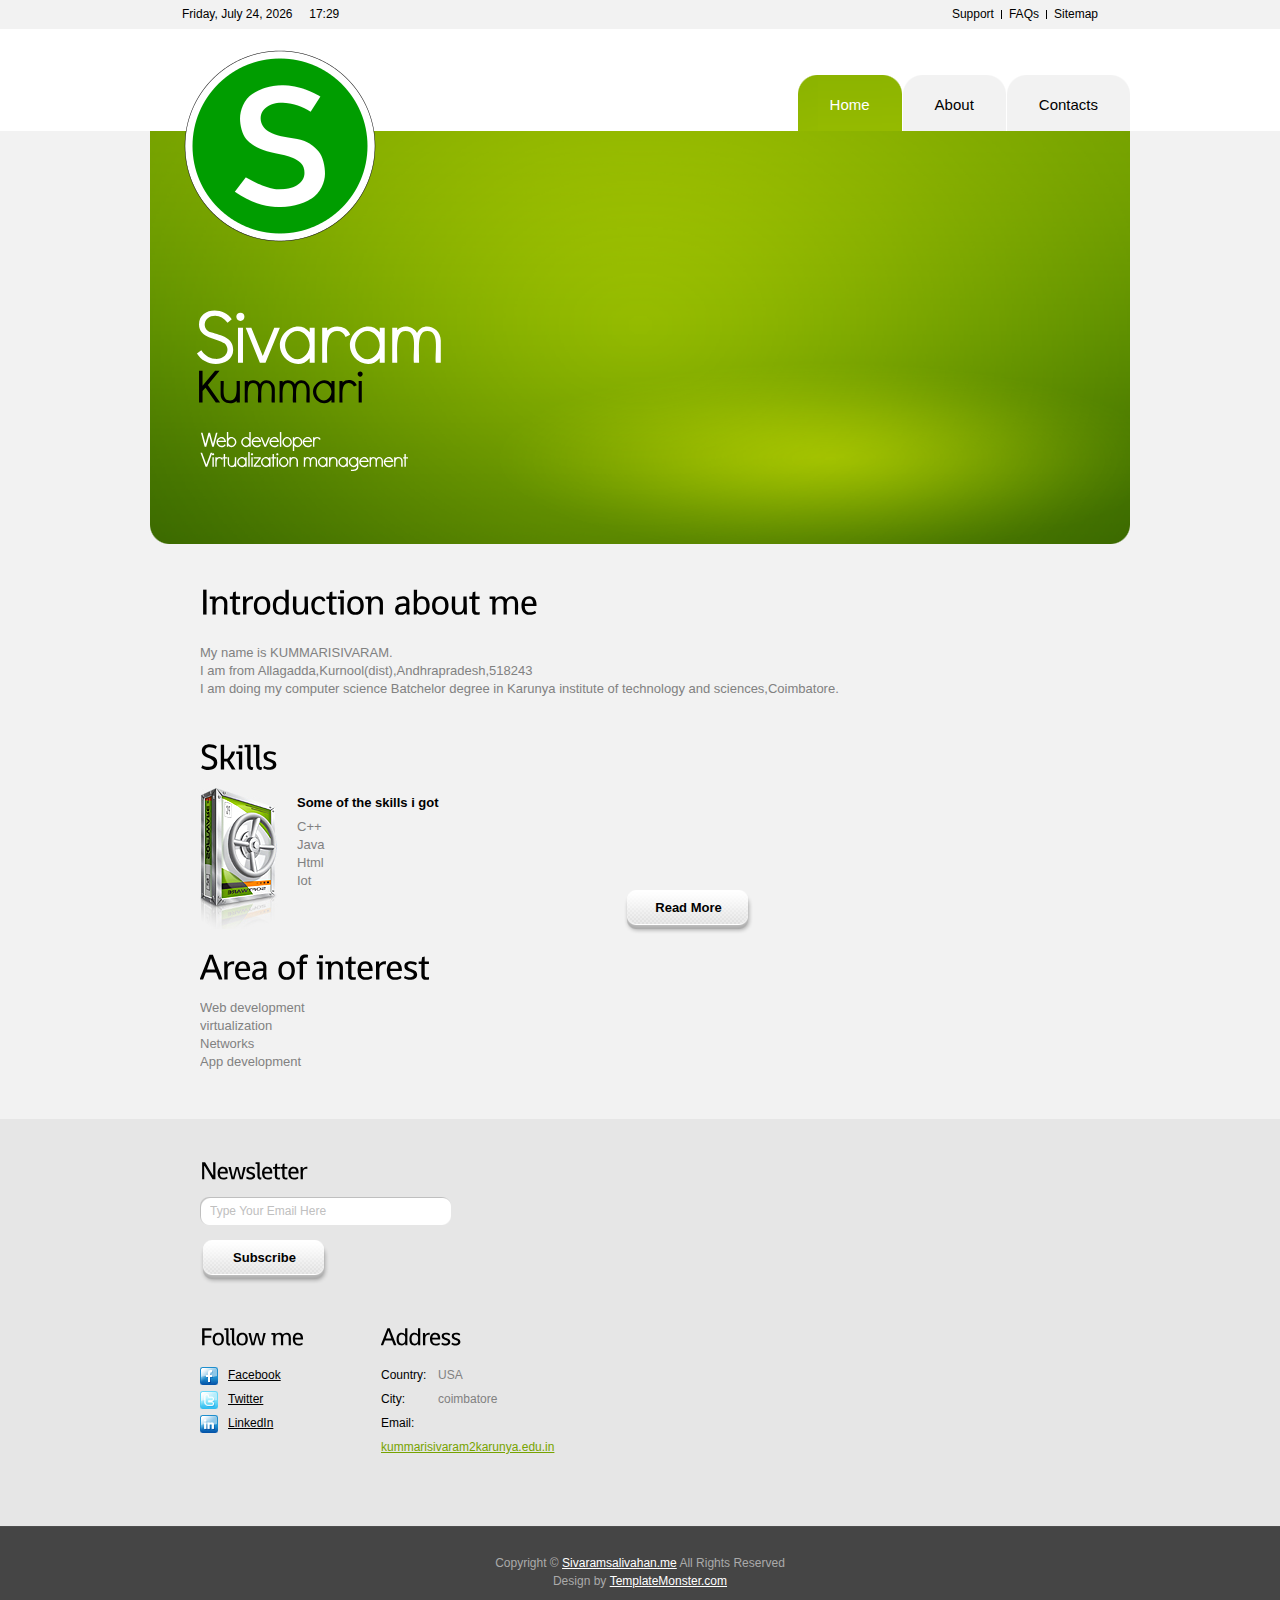
==== index.html @ 6bd0a2ea "Update index.html" ====
<!DOCTYPE html>
<html lang="en">
<head>
<title>sivaramsalivahan</title>
<meta charset="utf-8">
<link rel="stylesheet" href="css/reset.css" type="text/css" media="all">
<link rel="stylesheet" href="css/layout.css" type="text/css" media="all">
<link rel="stylesheet" href="css/style.css" type="text/css" media="all">
<script type="text/javascript" src="js/jquery-1.6.js" ></script>
<script type="text/javascript" src="js/cufon-yui.js"></script>
<script type="text/javascript" src="js/cufon-replace.js"></script>
<script type="text/javascript" src="js/Didact_Gothic_400.font.js"></script>
<script type="text/javascript" src="js/Shanti_400.font.js"></script>
<script src="js/roundabout.js" type="text/javascript"></script>
<script src="js/roundabout_shapes.js" type="text/javascript"></script>
<script src="js/jquery.easing.1.2.js" type="text/javascript"></script>
<script type="text/javascript" src="js/script.js"></script>
<!--[if lt IE 9]>
<script type="text/javascript" src="js/html5.js"></script>
<style type="text/css">.bg{behavior:url("js/PIE.htc");}</style>
<![endif]-->
</head>
<body id="page1">
<div class="body1">
  <div class="main">
    <!-- header -->
    <header>
      <div class="wrapper">
        <nav>
          <ul id="top_nav">
            <li><a href="support.html">Support</a></li>
            <li><a href="#">FAQs</a></li>
            <li class="end"><a href="#">Sitemap</a></li>
          </ul>
        </nav>
        <span class="date">
        <!-- -->
        </span> </div>
      <div class="wrapper">
        <h1><a href="index.html" id="logo">Sivaram</a></h1>
        <nav>
          <ul id="menu">
            <li id="menu_active"><a href="index.html"><span><span>Home</span></span></a></li>
            <li><a href="features.html"><span><span>About</span></span></a></li>
           
            <li class="nav5"><a href="contacts.html"><span><span>Contacts</span></span></a></li>
          </ul>
        </nav>
      </div>
      <div class="wrapper">
        <div class="text"> <span class="tittle">Sivaram<span>Kummari</span></span>
          <p>Web developer<span>Virtualization management</span></p>
          <a href="#" class="button1">More Info</a> </div>
        
      </div>
    </header>
    <!-- content -->
    <article id="content">
      <section class="col1">
        <h2>Introduction about me </h2>
        <div>
          <ul>
		  <li>My name is KUMMARISIVARAM.</li>
		  <li>I am from Allagadda,Kurnool(dist),Andhrapradesh,518243</li>
		  <li>I am doing my computer science Batchelor degree in Karunya institute of technology and sciences,Coimbatore.</li>
		  </ul>
        </div>
        
	
        
	
      </section>
      <section class="col2">
        <h2 class="pad_bot1">Skills</h2>
        <div class="wrapper">
          <figure class="left marg_right1"><img src="images/page1_img4.jpg" alt=""></figure>
          <p class="pad_top1 pad_bot1"><strong class="color1">Some of the skills i got</strong></p>
          <ul>
		  <li>C++</li>
		  <li>Java</li>
		  <li>Html</li>
		  <li>Iot</li>
		  </ul>
          <a href="#" class="button right">Read More</a> </div>
        <h2 class="pad_bot1 pad_top1">Area of interest</h2>
        <div class="wrapper">
		
		<ul>
		<li>Web development</li>
		<li>virtualization</li>
		<li>Networks</li>
		<li>App development</li>
		
		</ul>
		
         
		
      </section>
    </article>
  </div>
</div>
<div class="body2">
  <div class="main">
    <article id="content2">
      <section class="col1">
        <h3>Newsletter</h3>
        <form id="newsletter" action="#">
          <div>
            <div class="bg">
              <input class="input" type="text" value="Type Your Email Here"  onblur="if(this.value=='') this.value='Type Your Email Here'" onFocus="if(this.value =='Type Your Email Here' ) this.value=''">
            </div>
            <a href="#" class="button">Subscribe</a> </div>
        </form>
      </section>
     
      <section class="col_2">
        <h3>Follow me</h3>
        <ul id="icons">
          <li><a href="#"><img src="images/icon1.jpg" alt="">Facebook</a></li>
          <li><a href="#"><img src="images/icon2.jpg" alt="">Twitter</a></li>
          <li><a href="#"><img src="images/icon3.jpg" alt="">LinkedIn</a></li>
        </ul>
      </section>
      <section class="col_1">
        <h3>Address</h3>
        <p class="address"> <span> Country:<br>
          City:<br>
          Email: </span> USA<br>
         coimbatore<br>
          <a href="kummarisivaram@karunaya.edu.in">kummarisivaram2karunya.edu.in</a> </p>
      </section>
    </article>
    <!-- / content -->
  </div>
</div>
<div class="main">
  <!-- footer -->
  <footer>Copyright &copy; <a href="#">Sivaramsalivahan.me</a> All Rights Reserved<br>
    Design by <a target="_blank" href="http://www.templatemonster.com/">TemplateMonster.com</a>
    <!-- {%FOOTER_LINK} -->
  </footer>
  <!-- / footer -->
</div>
<script type="text/javascript">Cufon.now();</script>
<script type="text/javascript">
$(document).ready(function () {
    $('#myRoundabout').roundabout({
        shape: 'square',
        minScale: 0.89, // tiny!
        maxScale: 1, // tiny!
        easing: 'easeOutExpo',
        clickToFocus: 'true',
        focusBearing: '0',
        duration: 800,
        reflect: true
    });
});
</script>
</body>
</html>
---- css/layout.css ----
.col1, .col2, .col3, .cols {
	float:left
}
.col1 {
	padding-left:50px;
	width:1000px
}
.col2 {
	padding-left:50px;
	width:553px
}
.col_1 {
	width:161px;
	padding-left:50px;
	float:left
}
.col_2 {
	width:131px;
	padding-left:50px;
	float:left
}
.cols {
	width:256px
}
/* index.html */
#page1 header {
	height:544px;
	background:url(../images/header_bg.png) center 131px no-repeat
}
/* index-1.html */
#page2 .col2 figure {
	float:left;
	width:53px
}
#page2 .col2 .left {
	width:195px
}
/* index-2.html */
#page4 h2.pad_top1 {
	padding-top:0;
	margin-top:-10px
}
#page4 #content {
	padding-bottom:29px
}
/* index-3.html */
/* index-4.html */
/* index-5.html */
/* index-6.html */
---- css/style.css ----
/* Getting the new tags to behave */
article, aside, audio, canvas, command, datalist, details, embed, figcaption, figure, footer, header, hgroup, keygen, meter, nav, output, progress, section, source, video {
	display:block
}
mark, rp, rt, ruby, summary, time {
	display:inline
}
/* Left & Right alignment */
.left {
	float:left
}
.right {
	float:right
}
.wrapper {
	width:100%;
	overflow:hidden
}
/* Global properties */
body {
	background:#454545;
	border:0;
	font:13px Arial, Helvetica, sans-serif;
	color:#818181;
	line-height:18px
}
.ic, .ic a {
	border:0;
	float:right;
	background:#fff;
	color:#f00;
	width:50%;
	line-height:10px;
	font-size:10px;
	margin:-220% 0 0 0;
	overflow:hidden;
	padding:0
}
.main {
	margin:0 auto;
	width:980px
}
.body1 {
	background:url(../images/bg_top.gif) top repeat-x #f2f2f2
}
.body2 {
	background:#e6e6e6;
	border-bottom:1px solid #4e4e4e
}
/* main layout */
a {
	color:#000;
	text-decoration:underline;
	outline:none
}
a:hover {
	text-decoration:none
}
h1 {
	float:left;
	padding:23px 0 0 30px
}
h2 {
	font-size:36px;
	color:#000;
	line-height:1.2em;
	padding:36px 0 21px 0;
	letter-spacing:-1px
}
h2.pad_bot1 {
	padding-bottom:11px
}
h2.pad_top1 {
	padding-top:10px
}
h3 {
	font-size:24px;
	line-height:1.2em;
	color:#000;
	padding:37px 0 13px 0;
	letter-spacing:-1px
}
p {
	padding-bottom:18px
}
/* header */
header {
	height:181px;
	width:100%;
	overflow:hidden;
	background:url(../images/bg_header2.jpg) center 131px no-repeat
}
#top_nav {
	float:right;
	padding:5px 32px 0 0
}
#top_nav li {
	float:left;
	padding-right:8px;
	margin-right:7px;
	background:url(../images/line_top.gif) right 5px no-repeat
}
#top_nav li a {
	color:#000;
	text-decoration:none;
	font-size:12px
}
#top_nav li a:hover {
	text-decoration:underline
}
#top_nav .end {
	padding-right:0;
	margin-right:0;
	background:none
}
.date {
	float:left;
	font-size:12px;
	color:#000;
	padding:5px 0 0 32px
}
#logo {
	display:block;
	background:url(../images/logo.png) 0 0 no-repeat;
	width:209px;
	height:200px;
	text-indent:-9999px
}
#menu {
	float:right;
	padding:52px 0 0 0
}
#menu li {
	float:left;
	padding-left:1px
}
#menu li a {
	display:block;
	font-size:15px;
	color:#000;
	text-decoration:none;
	line-height:60px;
	background:url(../images/menu_bg.gif) top repeat-x;
	height:56px;
	overflow:hidden;
	cursor:pointer
}
#menu li a span {
	display:block;
	background:url(../images/menu_bg_left.gif) top left no-repeat
}
#menu li a span span {
	background:url(../images/menu_bg_right.gif) top right no-repeat;
	padding:0 32px;
	height:56px
}
#menu li a:hover, #menu #menu_active a {
	color:#fff;
	background:url(../images/menu_bg_active.gif) top repeat-x
}
#menu li a:hover span, #menu #menu_active a span {
	background:url(../images/menu_bg_left_active.gif) top left no-repeat
}
#menu li a:hover span span, #menu #menu_active a span span {
	background:url(../images/menu_bg_right_active.gif) top right no-repeat
}
#menu .nav3 a:hover, #menu .nav3#menu_active a {
	background:url(../images/menu_nav3_bg.gif) top repeat-x
}
#menu .nav3 a:hover span, #menu .nav3#menu_active a span {
	background:url(../images/menu_nav3_left.gif) top left no-repeat
}
#menu .nav3 a:hover span span, #menu .nav3#menu_active a span span {
	background:url(../images/menu_nav3_right.gif) top right no-repeat
}
#menu .nav4 a:hover, #menu .nav4#menu_active a {
	background:url(../images/menu_nav4_bg.gif) top repeat-x
}
#menu .nav4 a:hover span, #menu .nav4#menu_active a span {
	background:url(../images/menu_nav4_left.gif) top left no-repeat
}
#menu .nav4 a:hover span span, #menu .nav4#menu_active a span span {
	background:url(../images/menu_nav4_right.gif) top right no-repeat
}
#menu .nav5 a:hover, #menu .nav5#menu_active a {
	background:url(../images/menu_nav5_bg.gif) top repeat-x
}
#menu .nav5 a:hover span, #menu .nav5#menu_active a span {
	background:url(../images/menu_nav5_left.gif) top left no-repeat
}
#menu .nav5 a:hover span span, #menu .nav5#menu_active a span span {
	background:url(../images/menu_nav5_right.gif) top right no-repeat
}
.text {
	font-size:20px;
	line-height:1.2em;
	color:#fff;
	padding:43px 0 0 45px;
	letter-spacing:-1px;
	float:left;
	width:340px;
	position:relative
}
.text p span {
	display:block;
	margin-top:-4px
}
.text p {
	padding-left:5px;
	padding-bottom:0px
}
.text .tittle {
	font-size:75px;
	line-height:1.2em;
	display:block;
	letter-spacing:-2px;
	margin-bottom:-10px
}
.text .tittle span {
	font-size:46px;
	line-height:1.2em;
	color:#000;
	display:block;
	margin-top:-22px;
	letter-spacing:-1px
}
.text .button1 {
	display:block;
	position:absolute;
	top:295px;
	left:49px;
	background:url(../images/button_1.png) 0 0 no-repeat;
	width:158px;
	height:56px;
	text-align:center;
	font-size:24px;
	line-height:46px;
	color:#3d6c00;
	text-transform:uppercase;
	text-decoration:none
}
.text .button1:hover {
	color:#000
}
.roundabout-holder {
	height:5em
}
.roundabout-moveable-item {
	cursor:pointer;
	width:394px;
	height:307px;
	margin-top:178px;
	padding-bottom:20px
}
.roundabout-in-focus {
	cursor:auto
}
#gallery {
	position:relative;
	height:413px;
	width:530px;
	float:right;
	padding-right:30px
}
#gallery img {
	display:block;
	width:100%;
	height:100%
}
#gallery li {
	background:url(../images/img_bg.png) center 2px no-repeat;
	overflow:hidden
}
/* content */
#content {
	padding-bottom:48px;
	width:100%;
	overflow:hidden
}
#content2 {
	padding-bottom:49px;
	width:100%;
	overflow:hidden
}
.marg_right1 {
	margin-right:19px
}
.pad_bot1 {
	padding-bottom:6px
}
.pad_bot2 {
	padding-bottom:18px
}
.pad_bot3 {
	padding-bottom:12px
}
.pad_top1 {
	padding-top:6px
}
.pad_left1 {
	padding-left:40px
}
.color1 {
	color:#000
}
.link1 {
	text-decoration:none
}
.link1:hover {
	color:#76a300
}
.button {
	display:inline-block;
	background:url(../images/button_2.png) 0 0 no-repeat;
	width:129px;
	height:44px;
	font-weight:bold;
	text-align:center;
	text-decoration:none;
	line-height:36px
}
.button:hover {
	color:#76a300
}
.list1 li {
	font-size:12px;
	line-height:24px
}
.list1 li a {
	padding-left:8px;
	background:url(../images/marker_1.gif) 0 5px no-repeat
}
.list2 {
	margin-top:-6px
}
.list2 li {
	line-height:24px
}
.list2 li a {
	padding-left:8px;
	background:url(../images/marker_1.gif) 0 5px no-repeat
}
#newsletter {
}
#newsletter .bg {
	background:url(../images/newsletter_input.png) 0 0 no-repeat;
	min-height:43px
}
#newsletter .input {
	background:none;
	padding:7px 10px;
	width:231px;
	font-size:12px;
	font-family:Arial, Helvetica, sans-serif;
	color:#c0c0c0;
	height:14px
}
#icons {
}
#icons li {
	line-height:24px;
	font-size:12px
}
#icons img {
	float:left;
	margin-right:10px;
	margin-top:4px
}
.address {
	line-height:24px;
	font-size:12px
}
.address span {
	width:57px;
	float:left;
	color:#000
}
.address a {
	color:#76a300
}
/* footer */
footer {
	color:#aaa;
	font-size:12px;
	padding:27px 0 36px 0;
	text-align:center;
	width:100%;
	overflow:hidden
}
footer a {
	color:#fff
}
footer a:hover {
}
/* forms ======= */
#ContactForm {
	padding-top:1px
}
#ContactForm span {
	float:left;
	width:94px;
	line-height:28px;
	color:#000
}
#ContactForm .wrapper {
	min-height:34px
}
#ContactForm .bg {
	float:left;
	background:#fff;
	border-left:1px solid #bfbfbf;
	border-top:1px solid #bfbfbf;
	border-radius:10px;
	-moz-border-radius:10px;
	-webkit-border-radius:10px;
	position:relative
}
#ContactForm .textarea_box {
	height:230px;
	width:100%;
	overflow:hidden
}
#ContactForm a {
	margin-left:2px;
	float:right
}
#ContactForm .input {
	width:230px;
	background:none;
	padding:6px 10px;
	font-size:12px;
	font-family:Arial, Helvetica, sans-serif;
	color:#c0c0c0;
	height:15px;
	margin:0
}
#ContactForm textarea {
	overflow:auto;
	width:434px;
	background:none;
	padding:6px 10px;
	font-size:12px;
	font-family:Arial, Helvetica, sans-serif;
	color:#c0c0c0;
	height:207px;
	margin:0
}
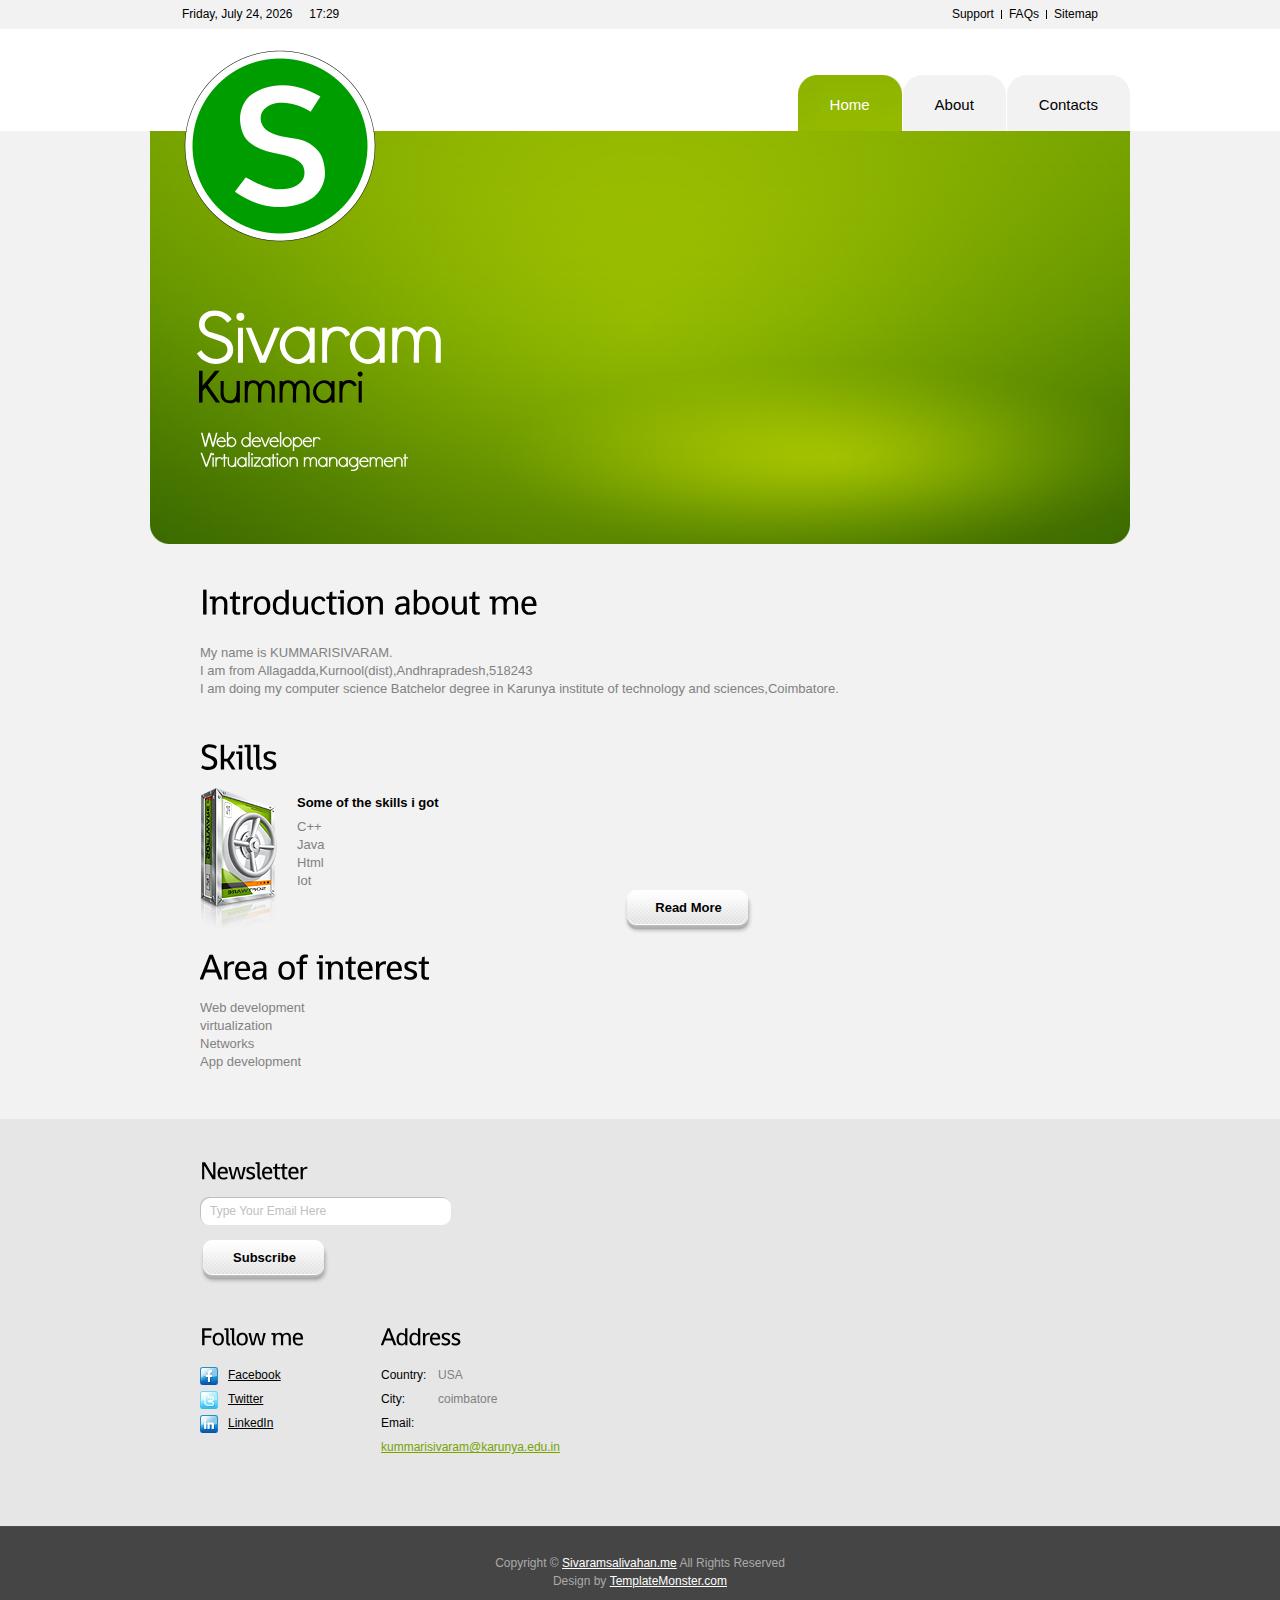
==== commit e2974ab6: "Update index.html" ====
--- a/index.html
+++ b/index.html
@@ -127,7 +127,7 @@
           City:<br>
           Email: </span> USA<br>
          coimbatore<br>
-          <a href="kummarisivaram@karunaya.edu.in">kummarisivaram2karunya.edu.in</a> </p>
+          <a href="kummarisivaram@karunaya.edu.in">kummarisivaram@karunya.edu.in</a> </p>
       </section>
     </article>
     <!-- / content -->
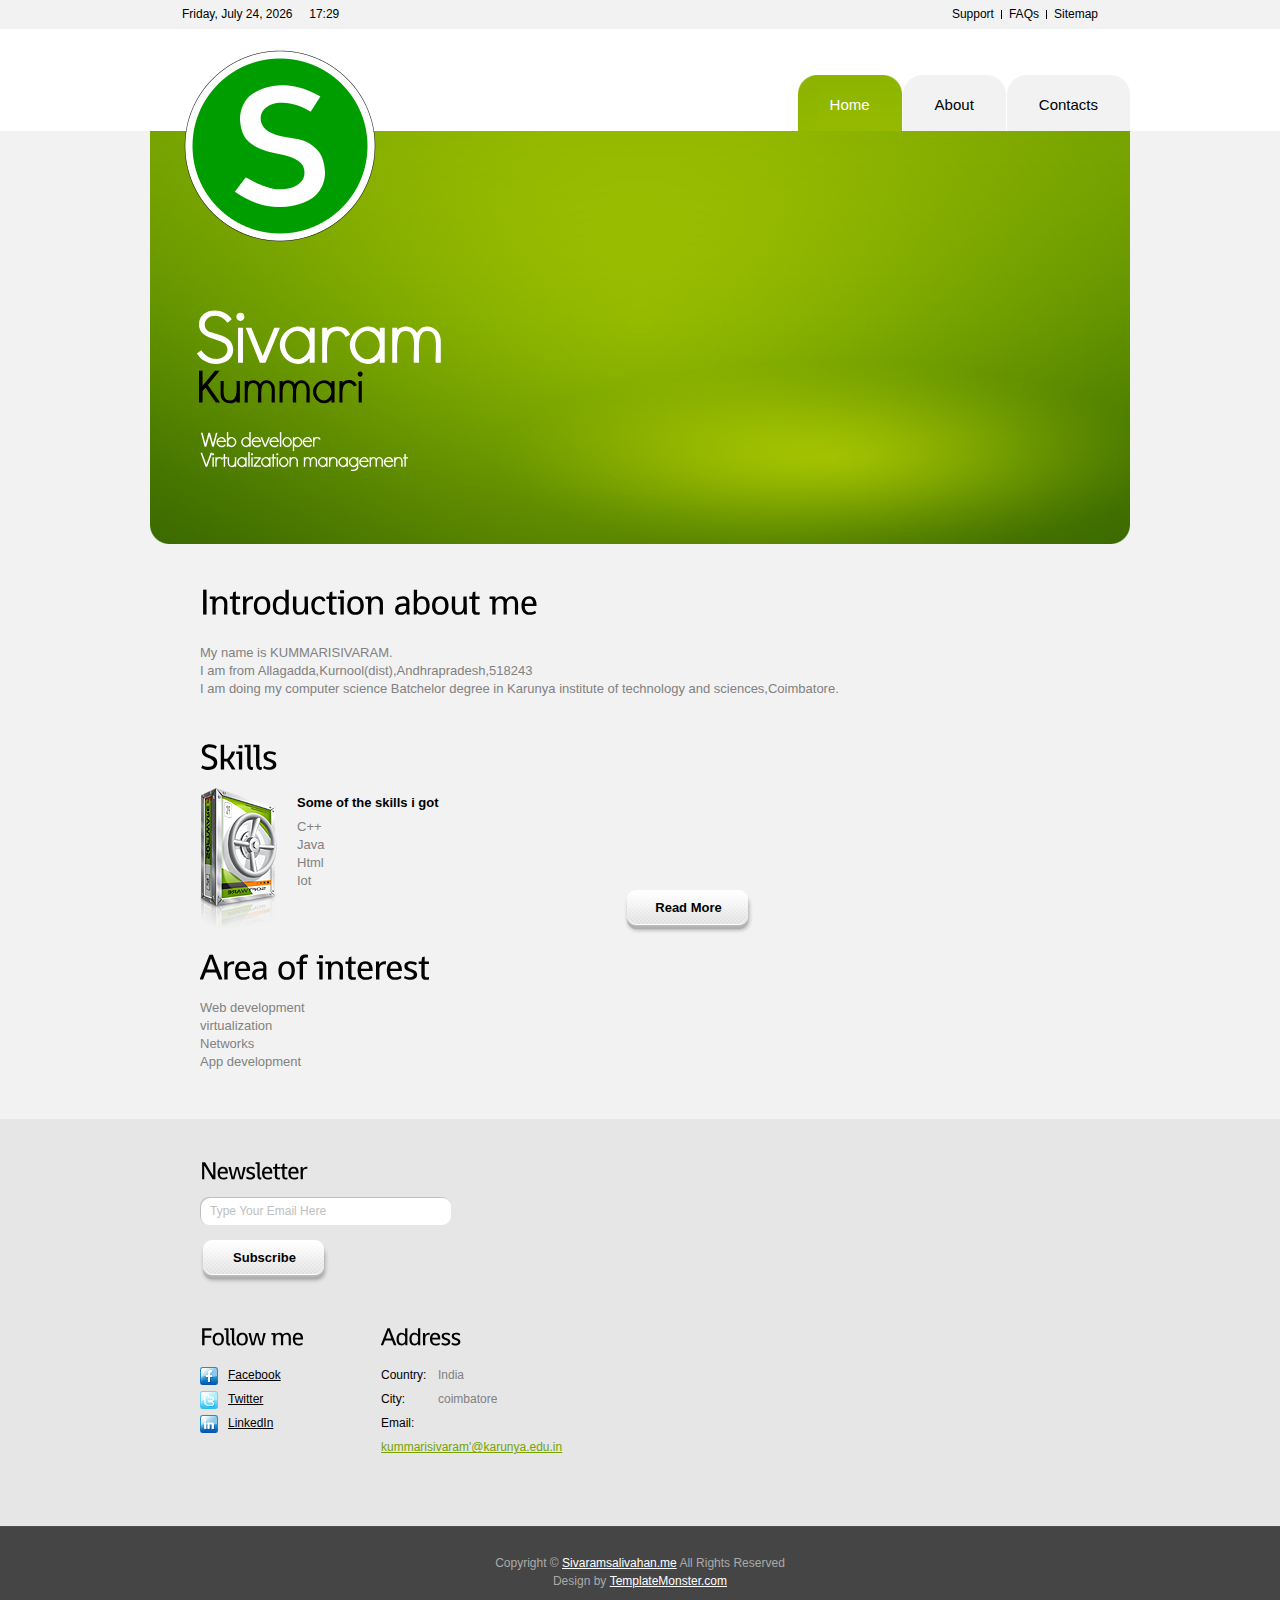
==== commit 7aae2d7d: "Update index.html" ====
--- a/index.html
+++ b/index.html
@@ -125,9 +125,9 @@
         <h3>Address</h3>
         <p class="address"> <span> Country:<br>
           City:<br>
-          Email: </span> USA<br>
+          Email: </span> India<br>
          coimbatore<br>
-          <a href="kummarisivaram@karunaya.edu.in">kummarisivaram@karunya.edu.in</a> </p>
+          <a href="kummarisivaram@karunaya.edu.in">kummarisivaram'@karunya.edu.in</a> </p>
       </section>
     </article>
     <!-- / content -->
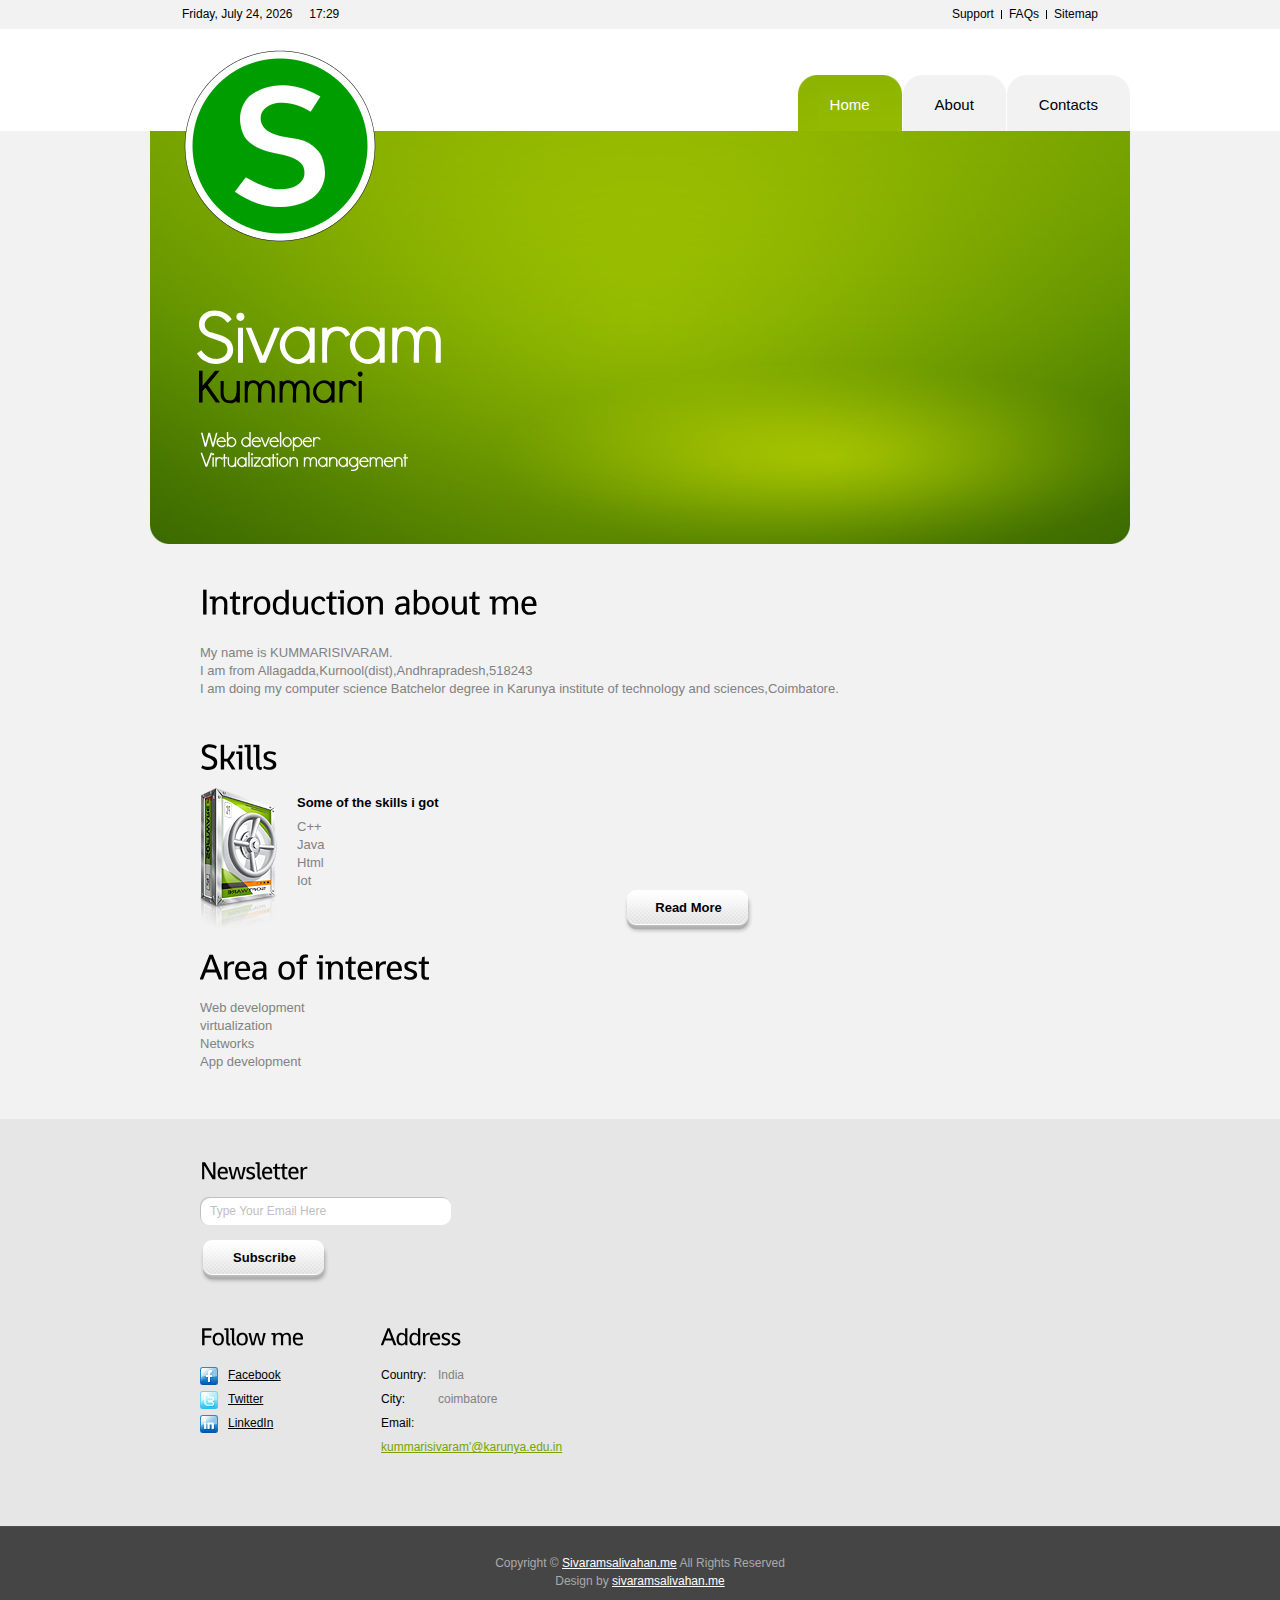
==== commit 68567b15: "Update index.html" ====
--- a/index.html
+++ b/index.html
@@ -136,7 +136,7 @@
 <div class="main">
   <!-- footer -->
   <footer>Copyright &copy; <a href="#">Sivaramsalivahan.me</a> All Rights Reserved<br>
-    Design by <a target="_blank" href="http://www.templatemonster.com/">TemplateMonster.com</a>
+    Design by <a target="_blank" href="http://sivaramsalivahan.me/index.html">sivaramsalivahan.me</a>
     <!-- {%FOOTER_LINK} -->
   </footer>
   <!-- / footer -->
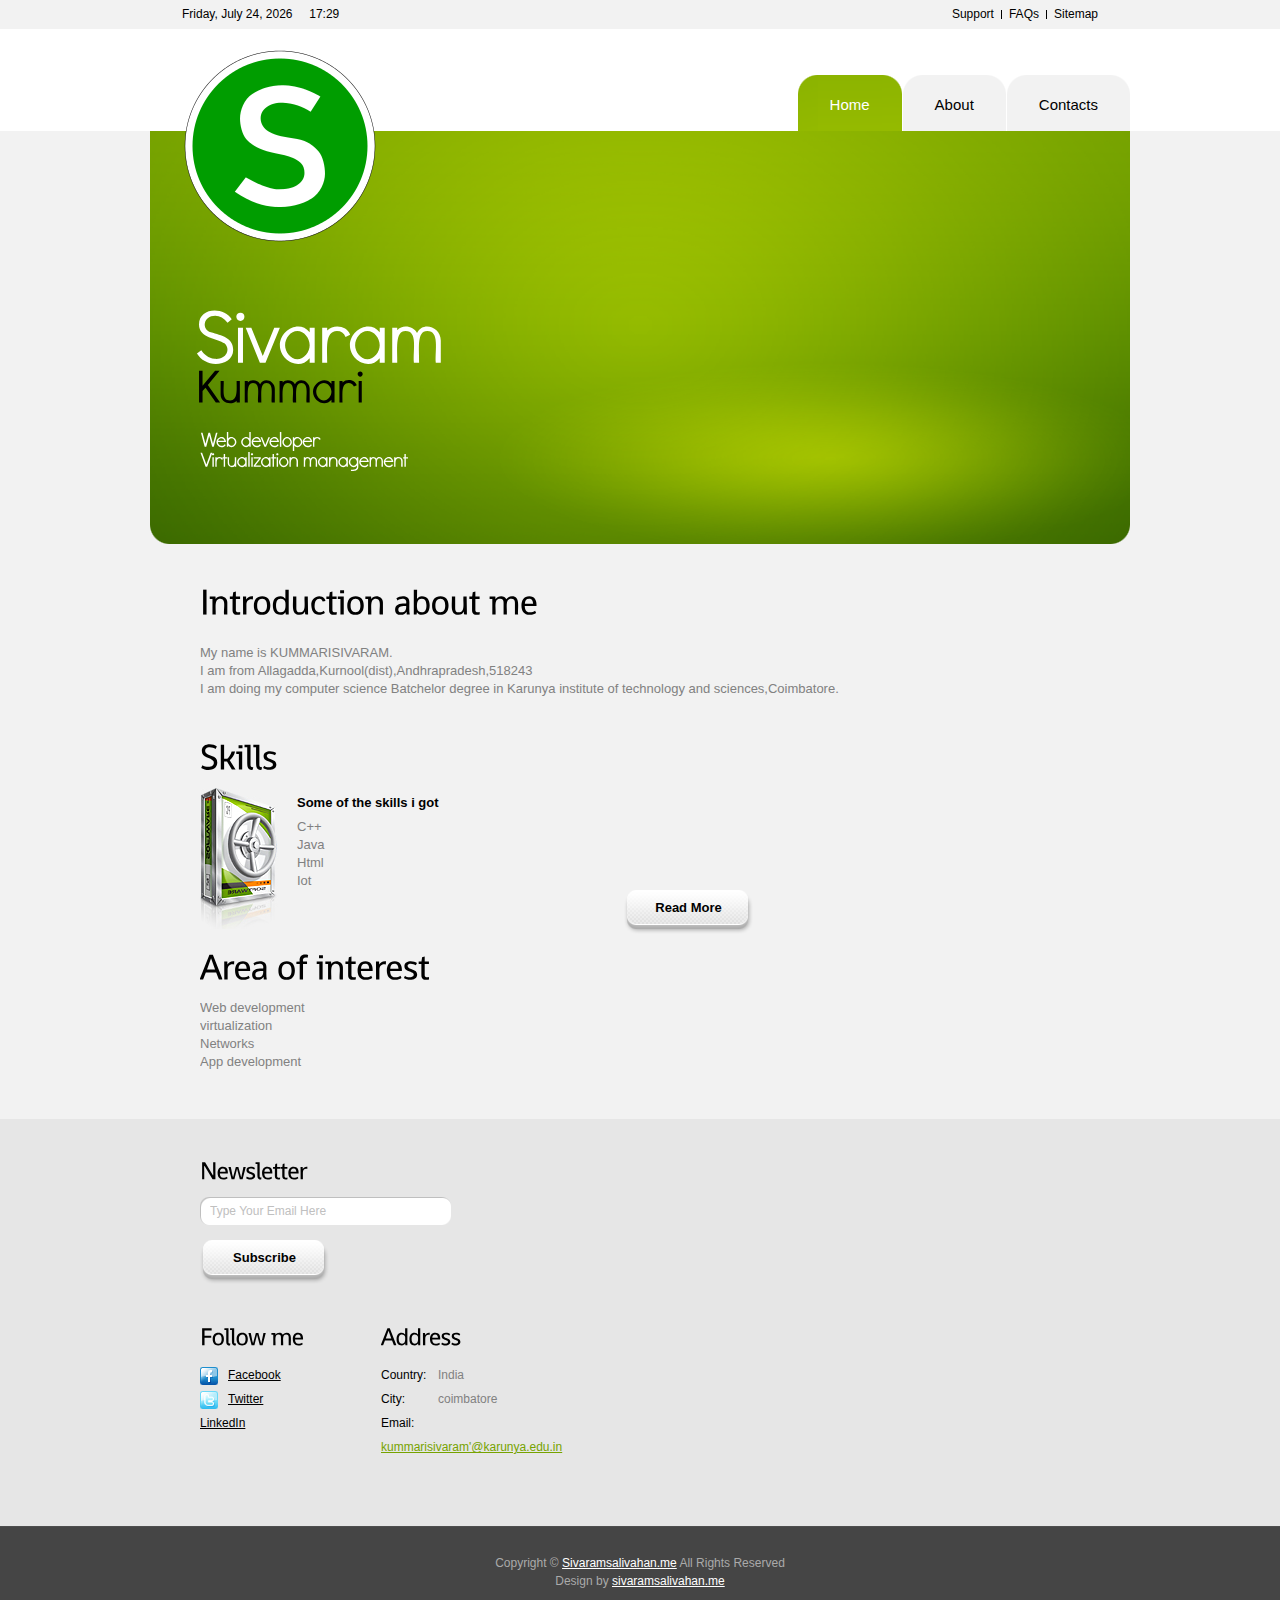
==== commit 401cc560: "Update index.html" ====
--- a/index.html
+++ b/index.html
@@ -116,9 +116,9 @@
       <section class="col_2">
         <h3>Follow me</h3>
         <ul id="icons">
-          <li><a href="#"><img src="images/icon1.jpg" alt="">Facebook</a></li>
-          <li><a href="#"><img src="images/icon2.jpg" alt="">Twitter</a></li>
-          <li><a href="#"><img src="images/icon3.jpg" alt="">LinkedIn</a></li>
+          <li><a href="https://www.facebook.com/sivaram.ram.92123?ref=bookmarks"><img src="images/icon1.jpg" alt="">Facebook</a></li>
+          <li><a href="https://twitter.com/ramsalivahan"><img src="images/icon2.jpg" alt="">Twitter</a></li>
+          <li><a href="www.linkedin.com/in/sivaram-kummari-267939127><img src="images/icon3.jpg" alt="">LinkedIn</a></li>
         </ul>
       </section>
       <section class="col_1">
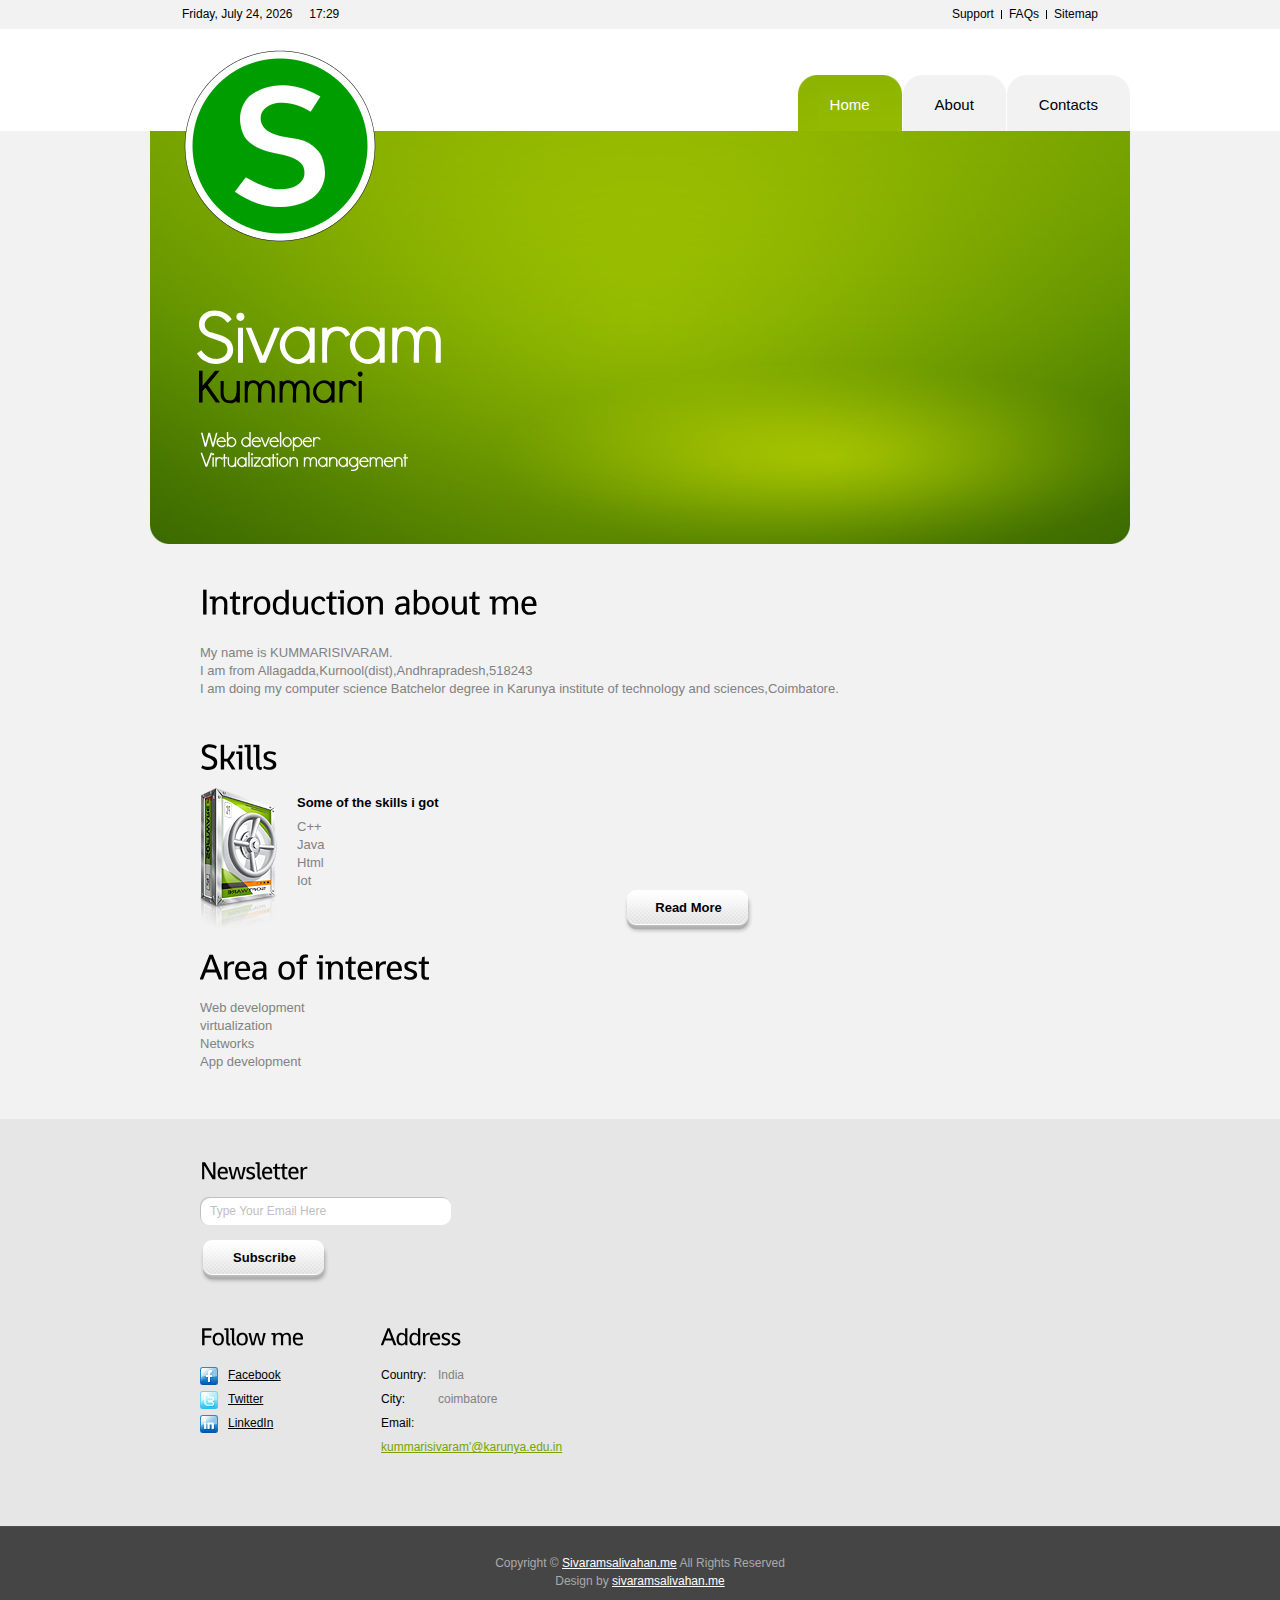
==== commit 93e0d15b: "Update index.html" ====
--- a/index.html
+++ b/index.html
@@ -118,7 +118,7 @@
         <ul id="icons">
           <li><a href="https://www.facebook.com/sivaram.ram.92123?ref=bookmarks"><img src="images/icon1.jpg" alt="">Facebook</a></li>
           <li><a href="https://twitter.com/ramsalivahan"><img src="images/icon2.jpg" alt="">Twitter</a></li>
-          <li><a href="www.linkedin.com/in/sivaram-kummari-267939127><img src="images/icon3.jpg" alt="">LinkedIn</a></li>
+          <li><a href="www.linkedin.com/in/sivaram-kummari-267939127"><img src="images/icon3.jpg" alt="">LinkedIn</a></li>
         </ul>
       </section>
       <section class="col_1">
